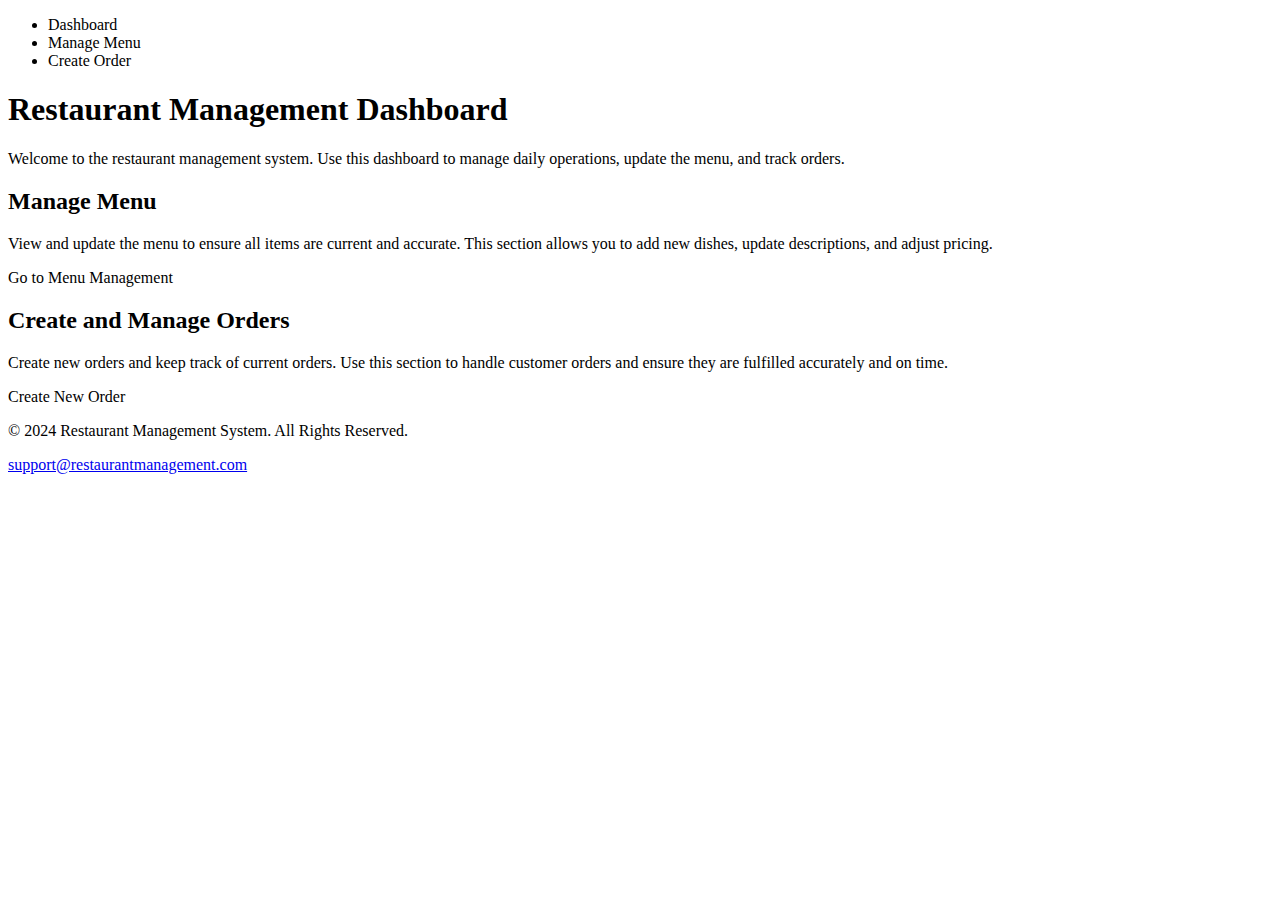
==== src/main/resources/templates/index.html @ ede58a2a "Replace existing project with spring boot project" ====
<!DOCTYPE html>
<html xmlns:th="https://www.thymeleaf.org">

<head>
	<title>Restaurant Management Dashboard</title>
	<link rel="stylesheet" href="/style.css">
</head>

<body>
	<nav>
		<ul>
			<li><a th:href="@{/}">Dashboard</a></li>
			<li><a th:href="@{/menu}">Manage Menu</a></li>
			<li><a th:href="@{/createOrder}">Create Order</a></li>
		</ul>
	</nav>

	<header>
		<h1>Restaurant Management Dashboard</h1>
		<p>Welcome to the restaurant management system. Use this dashboard to manage daily operations, update the menu,
			and track orders.</p>
	</header>

	<main>
		<section>
			<h2>Manage Menu</h2>
			<p>View and update the menu to ensure all items are current and accurate. This section allows you to add new
				dishes, update descriptions, and adjust pricing.</p>
			<a th:href="@{/menu}" class="button">Go to Menu Management</a>
		</section>

		<section>
			<h2>Create and Manage Orders</h2>
			<p>Create new orders and keep track of current orders. Use this section to handle customer orders and ensure
				they are fulfilled accurately and on time.</p>
			<a th:href="@{/createOrder}" class="button">Create New Order</a>
		</section>
	</main>

	<footer>
		<p>&copy; 2024 Restaurant Management System. All Rights Reserved.</p>
		<p><a href="mailto:support@restaurantmanagement.com">support@restaurantmanagement.com</a></p>
	</footer>

</body>

</html>
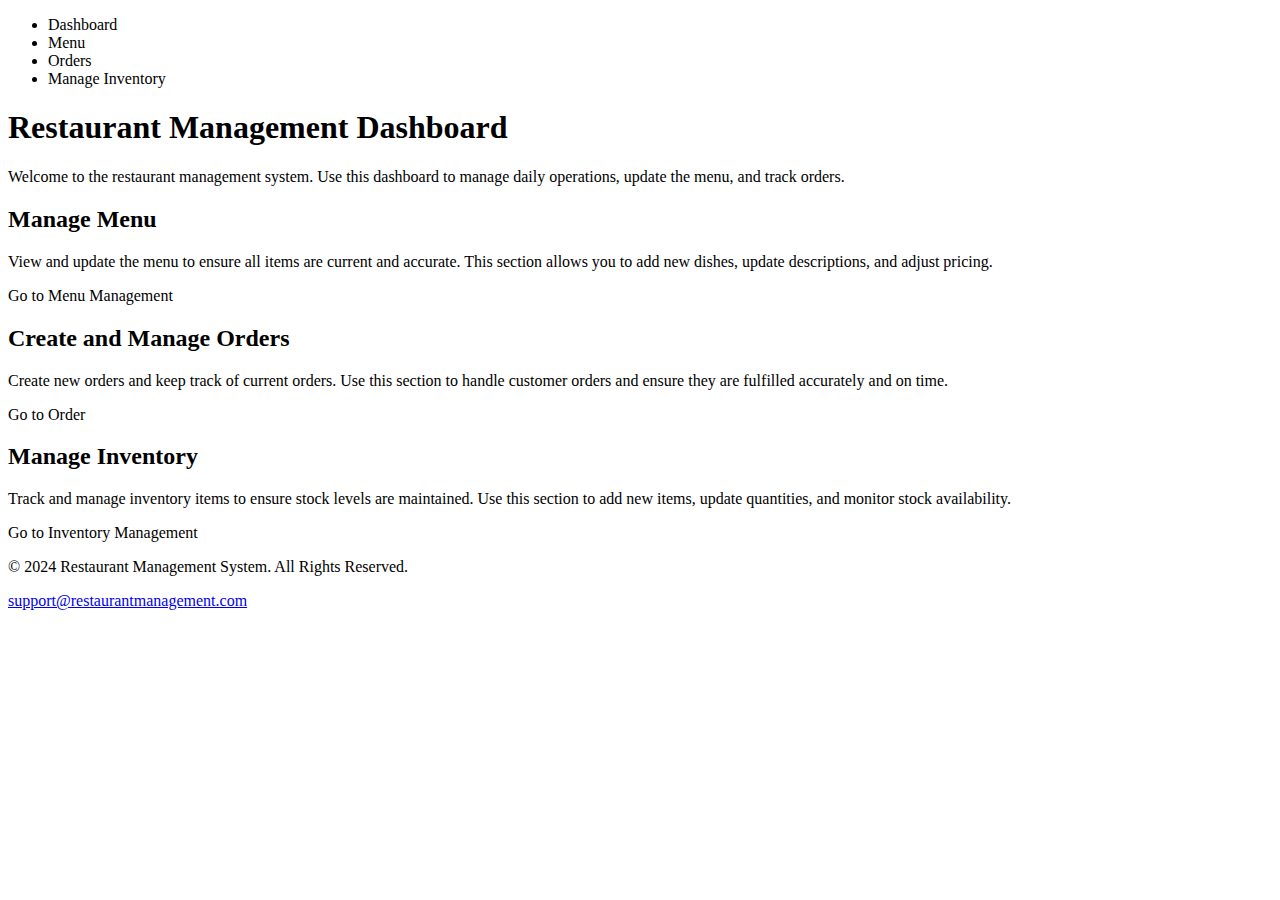
==== commit 6e9456ea: "lesia's changes" ====
--- a/src/main/resources/templates/index.html
+++ b/src/main/resources/templates/index.html
@@ -10,8 +10,10 @@
 	<nav>
 		<ul>
 			<li><a th:href="@{/}">Dashboard</a></li>
-			<li><a th:href="@{/menu}">Manage Menu</a></li>
-			<li><a th:href="@{/createOrder}">Create Order</a></li>
+			<li><a th:href="@{/menu}">Menu</a></li>
+			<li><a th:href="@{/order}">Orders</a></li>
+	
+			 <li><a th:href="@{/inventory}">Manage Inventory</a></li> <!-- New Inventory Link -->
 		</ul>
 	</nav>
 
@@ -33,8 +35,18 @@
 			<h2>Create and Manage Orders</h2>
 			<p>Create new orders and keep track of current orders. Use this section to handle customer orders and ensure
 				they are fulfilled accurately and on time.</p>
-			<a th:href="@{/createOrder}" class="button">Create New Order</a>
+			<a th:href="@{/order}" class="button">Go to Order</a>
 		</section>
+		
+		
+		 <!-- New Inventory Management Section -->
+        <section>
+            <h2>Manage Inventory</h2>
+            <p>Track and manage inventory items to ensure stock levels are maintained. Use this section to add new items,
+                update quantities, and monitor stock availability.</p>
+            <a th:href="@{/inventory}" class="button">Go to Inventory Management</a>
+        </section>
+        
 	</main>
 
 	<footer>
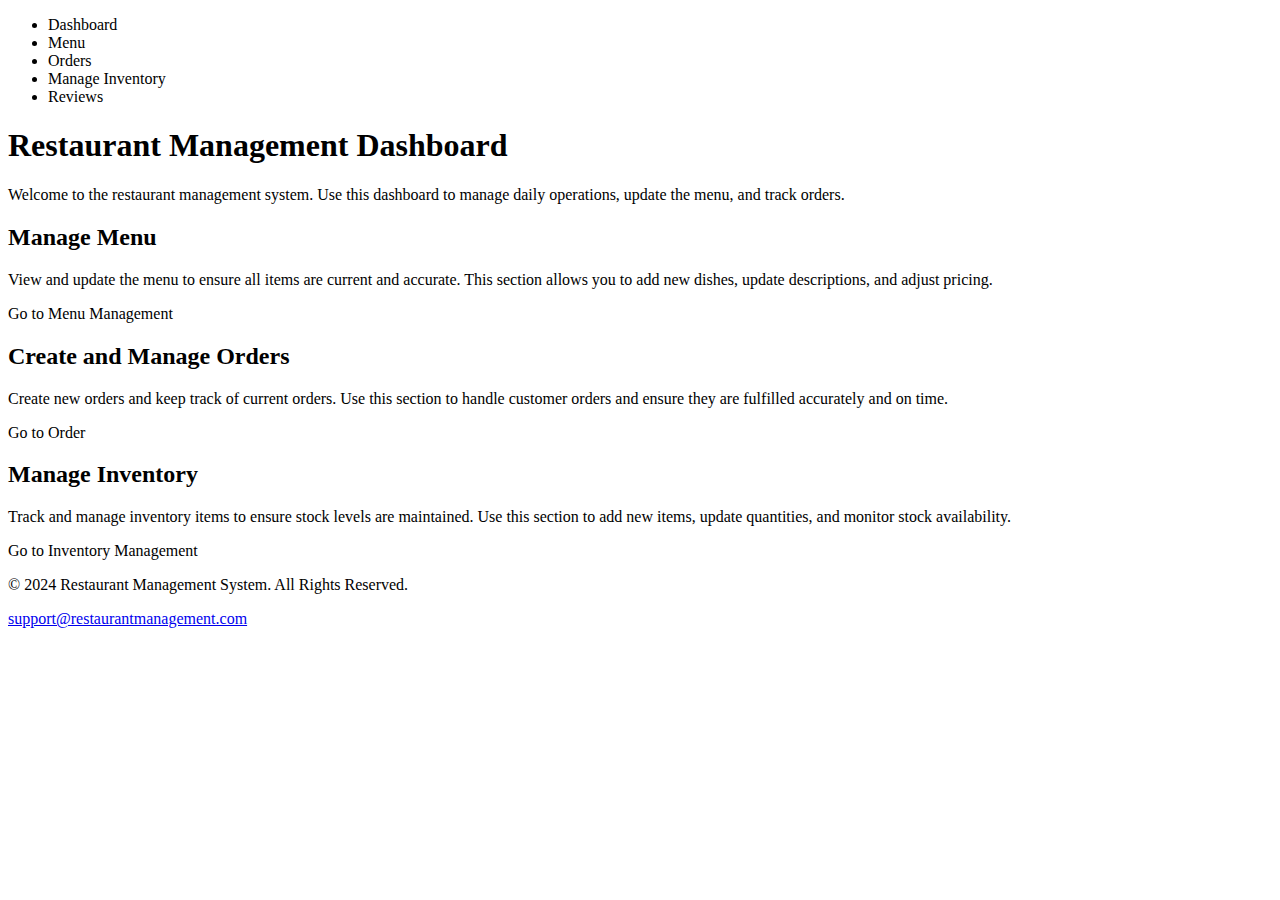
==== commit 02db2900: "added the review functionality to the application" ====
--- a/src/main/resources/templates/index.html
+++ b/src/main/resources/templates/index.html
@@ -12,8 +12,8 @@
 			<li><a th:href="@{/}">Dashboard</a></li>
 			<li><a th:href="@{/menu}">Menu</a></li>
 			<li><a th:href="@{/order}">Orders</a></li>
-	
-			 <li><a th:href="@{/inventory}">Manage Inventory</a></li> <!-- New Inventory Link -->
+			<li><a th:href="@{/inventory}">Manage Inventory</a></li> <!-- New Inventory Link -->
+			<li><a th:href="@{/reviews}">Reviews</a></li>
 		</ul>
 	</nav>
 
